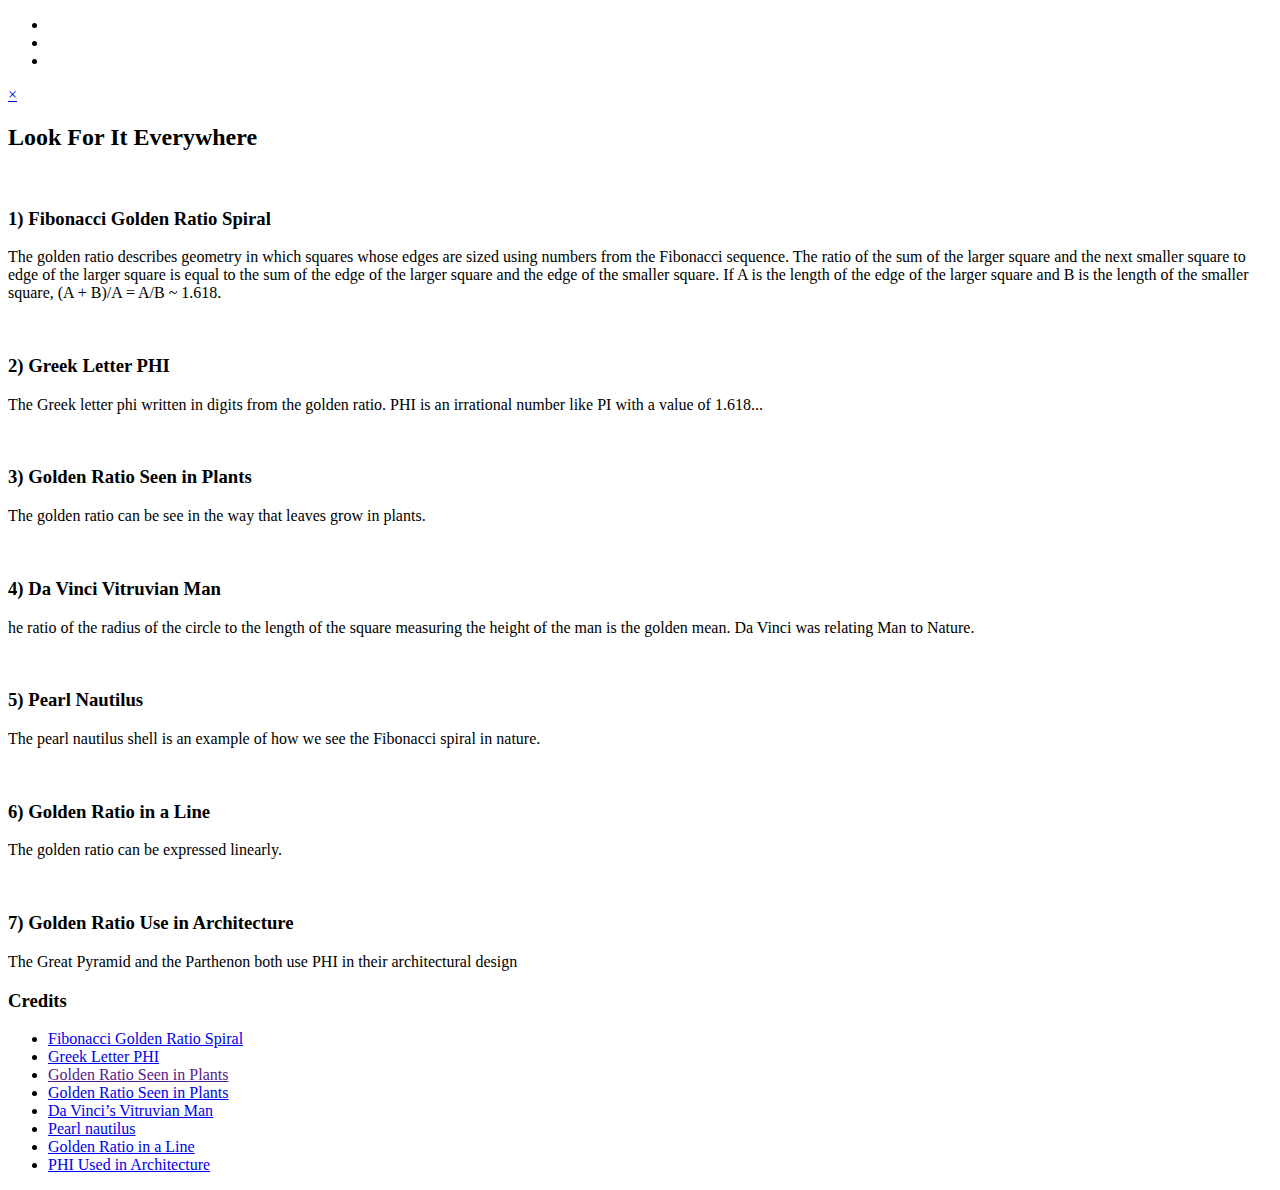
==== index.html @ 10fde808 "started todos" ====
<!DOCTYPE html>
<html lang="en">

<head>
    <meta charset="UTF-8">
    <title>Golden Ratio</title>
    <meta name="viewport" content="width=device-width, initial-scale=1.0">
    <meta http-equiv="X-UA-Compatible" content="ie=edge">
    <link rel="stylesheet" href="https://use.fontawesome.com/releases/v5.6.3/css/all.css"
        integrity="sha384-UHRtZLI+pbxtHCWp1t77Bi1L4ZtiqrqD80Kn4Z8NTSRyMA2Fd33n5dQ8lWUE00s/" crossorigin="anonymous">
    <link href="https://fonts.googleapis.com/css?family=Montserrat%7CUbuntu" rel="stylesheet">
    <link rel="stylesheet" href="css/style.css">
    <link rel="icon" type="image/png" href="images/phi_640.png">
</head>

<body>
    <ul class="icon-bar">
        <li>
            <a target="_blank" href="https://www.facebook.com/megan.otis" class="facebook"><i
                    class="fab fa-facebook"></i></a>
        </li>
        <li>
            <a target="_blank" href="https://www.twitter.com/meganmotis" class="twitter"><i
                    class="fab fa-twitter"></i></a>
        </li>
        <li>
            <a target="_blank" href="https://www.github.com/meganmotis" class="github"><i class="fab fa-github"></i></a>
        </li>
    </ul>


    <header class="header">
        <!-- TODO add hamburger and brand to all headers -->
    </header>

    <nav id="nav">
        <a class="toggle close" href="#">×</a>
        <ul>
            <!-- TODO add list items with navigation and set current page active -->
        </ul>
    </nav>
    <section role="main">
        <h2>Look For It Everywhere</h2>
        <article>
            <img alt="" src="images/fibonacci-spiral.png">
            <h3>1) Fibonacci Golden Ratio Spiral</h3>
            <p>The golden ratio describes geometry in which squares whose edges are sized using numbers from the
                Fibonacci sequence. The ratio of the sum of the larger square and the next smaller square to
                edge
                of the larger square is equal to the sum of the edge of the larger square and the edge of the
                smaller square. If A is the length of the edge of the larger square and B is the length of the
                smaller square, (A + B)/A = A/B ~ 1.618.
            </p>
        </article>
        <article>
            <img alt="" src="images/phi_with_golden_ratio_digits.png">
            <h3>2) Greek Letter PHI</h3>
            <p>The Greek letter phi written in digits from the golden ratio. PHI is an irrational number like PI
                with a value of 1.618...
            </p>
        </article>
        <article>
            <img alt="" src="images/golden-ratio-leaf.jpeg">
            <h3>3) Golden Ratio Seen in Plants</h3>
            <p>The golden ratio can be see in the way that leaves grow in plants.
            </p>
        </article>
        <article>
            <img alt="" src="images/vitruvian.jpg">
            <h3>4) Da Vinci Vitruvian Man</h3>
            <p>he ratio of the radius of the circle to the length of the square measuring the height of the man
                is
                the golden mean. Da Vinci was relating Man to Nature.</p>
        </article>
        <article>
            <img alt="" src="images/pearl-nautilus-shell.jpg">
            <h3>5) Pearl Nautilus</h3>
            <p>The pearl nautilus shell is an example of how we see the Fibonacci spiral in nature.</p>
        </article>
        <article>
            <img alt="" src="images/golden-ratio-line.png">
            <h3>6) Golden Ratio in a Line</h3>
            <p>The golden ratio can be expressed linearly.
            </p>
        </article>
        <article>
            <img alt="" src="images/golden-ratio-architecture.jpg">
            <h3>7) Golden Ratio Use in Architecture</h3>
            <p>The Great Pyramid and the Parthenon both use PHI in their architectural design</p>
        </article>
    </section>

    <aside>
        <h3>Credits</h3>
        <ul>
            <li><a href="https://pixabay.com/en/fibonacci-golden-ratio-3594147/
                        " target="_blank">Fibonacci Golden Ratio Spiral</a></li>
            <li><a href="https://commons.wikimedia.org/wiki/File:phi_with_golden_ratio_digits.PNG" target="_blank">Greek
                    Letter PHI</a></li>
            <li><a href="" target="_blank">Golden Ratio Seen in Plants</a></li>

            <li><a href="https://pixabay.com/en/pi-golden-ratio-sacred-geometry-1458972/
                        " target="_blank">Golden Ratio Seen in Plants</a></li>

            <li><a href="https://commons.wikimedia.org/wiki/File:0_The_Vitruvian_Man_-_by_Leonardo_da_Vinci.jpg
                        " target="_blank">Da Vinci’s Vitruvian Man</a></li>

            <li><a href="https://www.goodfreephotos.com/" target="_blank">Pearl nautilus</a></li>

            <li><a href="https://commons.wikimedia.org/wiki/File:Golden_ratio_line.svg
                        " target="_blank">Golden Ratio in a Line
                </a></li>
            <li><a href="https://commons.wikimedia.org/wiki/File:Golden-ratio.jpg" target="_blank">PHI Used in
                    Architecture
                </a></li>
        </ul>

    </aside>

    <footer>
        <!-- TODO add footer contents -->
    </footer>

</body>

</html>
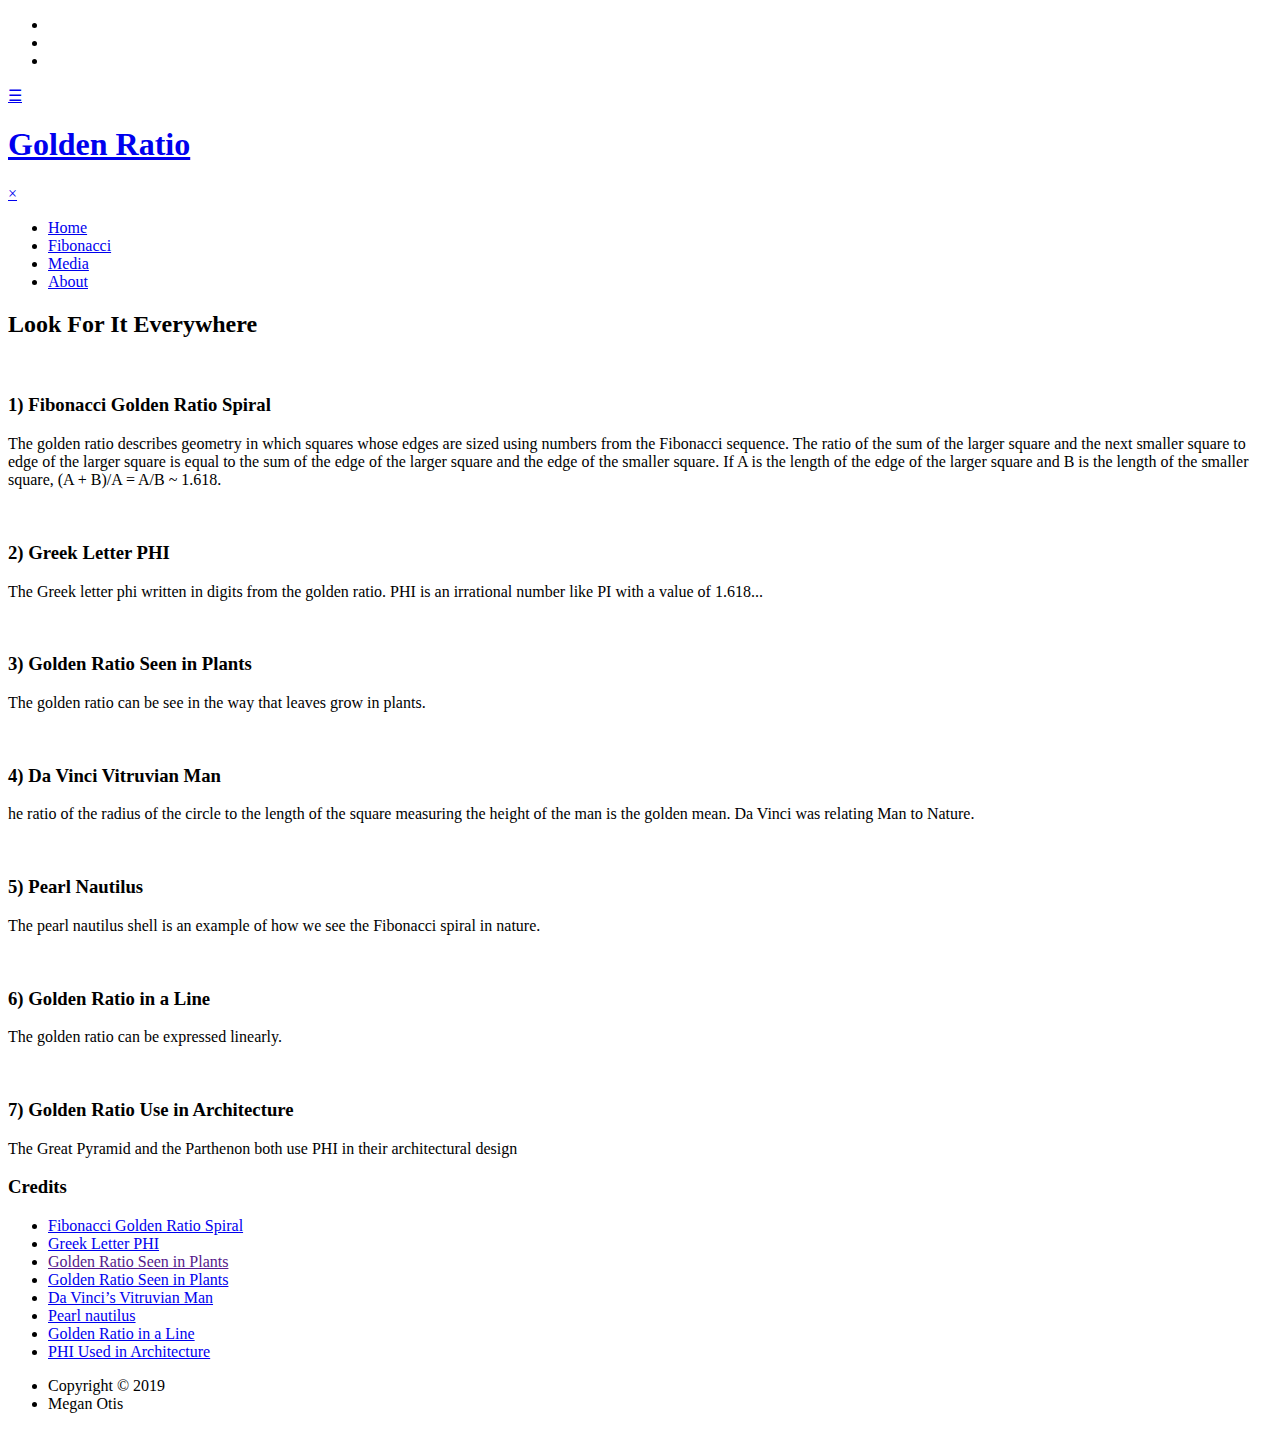
==== commit aca022cb: "added navigation links" ====
--- a/index.html
+++ b/index.html
@@ -30,13 +30,25 @@
 
 
     <header class="header">
-        <!-- TODO add hamburger and brand to all headers -->
+        <a class="toggle open" href="#nav">&#9776;</a>
+        <h1 class="brand"><a href="./index.html">Golden Ratio</a></h1>
     </header>
 
     <nav id="nav">
         <a class="toggle close" href="#">×</a>
         <ul>
-            <!-- TODO add list items with navigation and set current page active -->
+            <li class="active">
+                <a href="#">Home</a>
+            </li>
+            <li>
+                <a href="fibonacci.html">Fibonacci</a>
+            </li>
+            <li>
+                <a href="media.html">Media</a>
+            </li>
+            <li>
+                <a href="about.html">About</a>
+            </li>
         </ul>
     </nav>
     <section role="main">
@@ -118,7 +130,10 @@
     </aside>
 
     <footer>
-        <!-- TODO add footer contents -->
+        <ul class="copyright">
+            <li>Copyright &copy; 2019</li>
+            <li>Megan Otis</li>
+        </ul>
     </footer>
 
 </body>
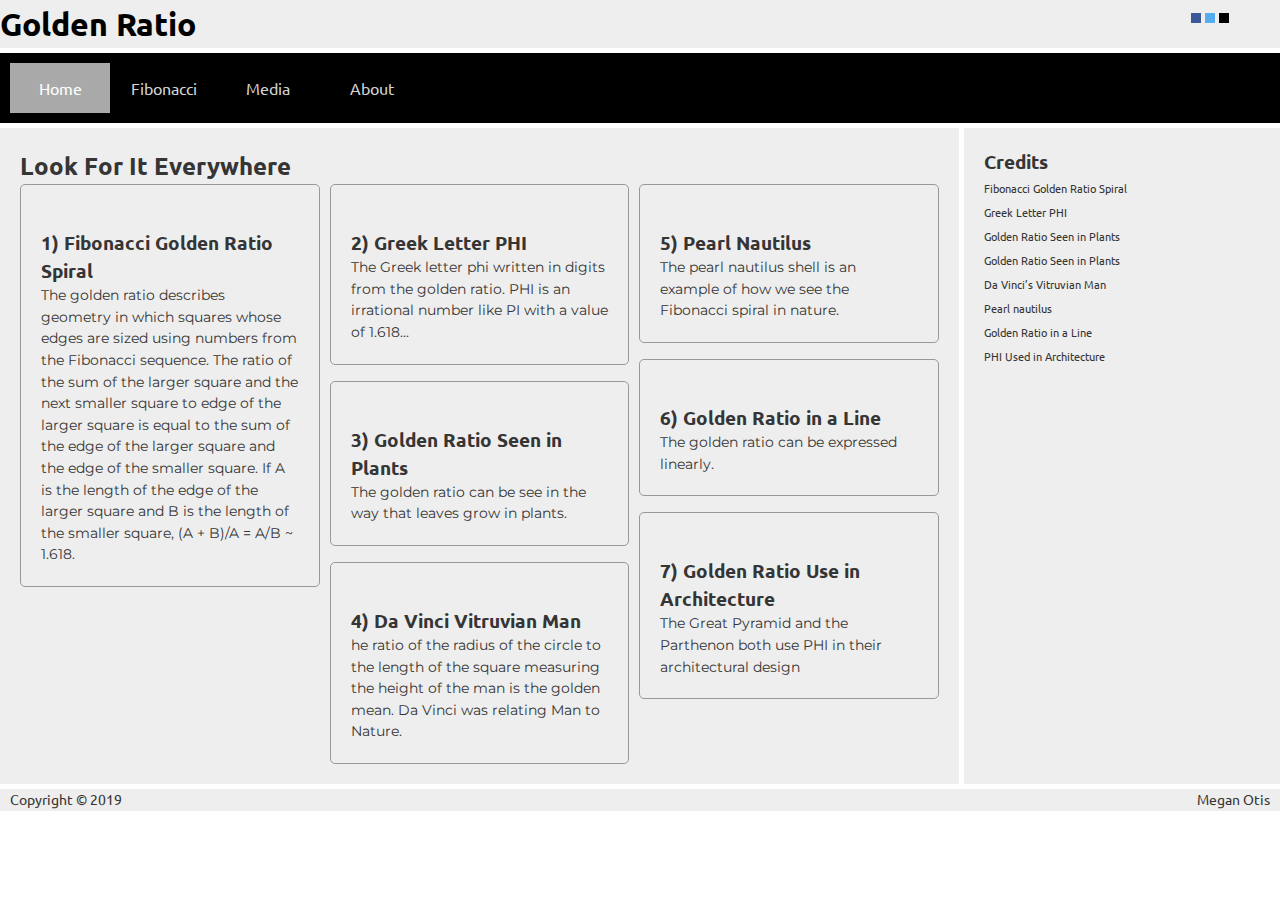
==== commit bad20cbe: "finished styling" ====
--- a/index.html
+++ b/index.html
@@ -28,114 +28,119 @@
         </li>
     </ul>
 
+    <div class="container">
+        <header class="header">
+            <a class="toggle open" href="#nav">&#9776;</a>
+            <h1 class="brand"><a href="./index.html">Golden Ratio</a></h1>
+        </header>
 
-    <header class="header">
-        <a class="toggle open" href="#nav">&#9776;</a>
-        <h1 class="brand"><a href="./index.html">Golden Ratio</a></h1>
-    </header>
+        <nav id="nav">
+            <a class="toggle close" href="#">×</a>
+            <ul>
+                <li class="active">
+                    <a href="#">Home</a>
+                </li>
+                <li>
+                    <a href="fibonacci.html">Fibonacci</a>
+                </li>
+                <li>
+                    <a href="media.html">Media</a>
+                </li>
+                <li>
+                    <a href="about.html">About</a>
+                </li>
+            </ul>
+        </nav>
 
-    <nav id="nav">
-        <a class="toggle close" href="#">×</a>
-        <ul>
-            <li class="active">
-                <a href="#">Home</a>
-            </li>
-            <li>
-                <a href="fibonacci.html">Fibonacci</a>
-            </li>
-            <li>
-                <a href="media.html">Media</a>
-            </li>
-            <li>
-                <a href="about.html">About</a>
-            </li>
-        </ul>
-    </nav>
-    <section role="main">
-        <h2>Look For It Everywhere</h2>
-        <article>
-            <img alt="" src="images/fibonacci-spiral.png">
-            <h3>1) Fibonacci Golden Ratio Spiral</h3>
-            <p>The golden ratio describes geometry in which squares whose edges are sized using numbers from the
-                Fibonacci sequence. The ratio of the sum of the larger square and the next smaller square to
-                edge
-                of the larger square is equal to the sum of the edge of the larger square and the edge of the
-                smaller square. If A is the length of the edge of the larger square and B is the length of the
-                smaller square, (A + B)/A = A/B ~ 1.618.
-            </p>
-        </article>
-        <article>
-            <img alt="" src="images/phi_with_golden_ratio_digits.png">
-            <h3>2) Greek Letter PHI</h3>
-            <p>The Greek letter phi written in digits from the golden ratio. PHI is an irrational number like PI
-                with a value of 1.618...
-            </p>
-        </article>
-        <article>
-            <img alt="" src="images/golden-ratio-leaf.jpeg">
-            <h3>3) Golden Ratio Seen in Plants</h3>
-            <p>The golden ratio can be see in the way that leaves grow in plants.
-            </p>
-        </article>
-        <article>
-            <img alt="" src="images/vitruvian.jpg">
-            <h3>4) Da Vinci Vitruvian Man</h3>
-            <p>he ratio of the radius of the circle to the length of the square measuring the height of the man
-                is
-                the golden mean. Da Vinci was relating Man to Nature.</p>
-        </article>
-        <article>
-            <img alt="" src="images/pearl-nautilus-shell.jpg">
-            <h3>5) Pearl Nautilus</h3>
-            <p>The pearl nautilus shell is an example of how we see the Fibonacci spiral in nature.</p>
-        </article>
-        <article>
-            <img alt="" src="images/golden-ratio-line.png">
-            <h3>6) Golden Ratio in a Line</h3>
-            <p>The golden ratio can be expressed linearly.
-            </p>
-        </article>
-        <article>
-            <img alt="" src="images/golden-ratio-architecture.jpg">
-            <h3>7) Golden Ratio Use in Architecture</h3>
-            <p>The Great Pyramid and the Parthenon both use PHI in their architectural design</p>
-        </article>
-    </section>
+        <section role="main">
+            <h2>Look For It Everywhere</h2>
+            <div class="golden-mason">
+                <article>
+                    <img alt="" src="images/fibonacci-spiral.png">
+                    <h3>1) Fibonacci Golden Ratio Spiral</h3>
+                    <p>The golden ratio describes geometry in which squares whose edges are sized using numbers from the
+                        Fibonacci sequence. The ratio of the sum of the larger square and the next smaller square to
+                        edge
+                        of the larger square is equal to the sum of the edge of the larger square and the edge of the
+                        smaller square. If A is the length of the edge of the larger square and B is the length of the
+                        smaller square, (A + B)/A = A/B ~ 1.618.
+                    </p>
+                </article>
+                <article>
+                    <img alt="" src="images/phi_with_golden_ratio_digits.png">
+                    <h3>2) Greek Letter PHI</h3>
+                    <p>The Greek letter phi written in digits from the golden ratio. PHI is an irrational number like PI
+                        with a value of 1.618...
+                    </p>
+                </article>
+                <article>
+                    <img alt="" src="images/golden-ratio-leaf.jpeg">
+                    <h3>3) Golden Ratio Seen in Plants</h3>
+                    <p>The golden ratio can be see in the way that leaves grow in plants.
+                    </p>
+                </article>
+                <article>
+                    <img alt="" src="images/vitruvian.jpg">
+                    <h3>4) Da Vinci Vitruvian Man</h3>
+                    <p>he ratio of the radius of the circle to the length of the square measuring the height of the man
+                        is
+                        the golden mean. Da Vinci was relating Man to Nature.</p>
+                </article>
+                <article>
+                    <img alt="" src="images/pearl-nautilus-shell.jpg">
+                    <h3>5) Pearl Nautilus</h3>
+                    <p>The pearl nautilus shell is an example of how we see the Fibonacci spiral in nature.</p>
+                </article>
+                <article>
+                    <img alt="" src="images/golden-ratio-line.png">
+                    <h3>6) Golden Ratio in a Line</h3>
+                    <p>The golden ratio can be expressed linearly.
+                    </p>
+                </article>
+                <article>
+                    <img alt="" src="images/golden-ratio-architecture.jpg">
+                    <h3>7) Golden Ratio Use in Architecture</h3>
+                    <p>The Great Pyramid and the Parthenon both use PHI in their architectural design</p>
+                </article>
+            </div>
+        </section>
 
-    <aside>
-        <h3>Credits</h3>
-        <ul>
-            <li><a href="https://pixabay.com/en/fibonacci-golden-ratio-3594147/
+        <aside>
+            <h3>Credits</h3>
+            <div class="credits">
+                <ul>
+                    <li><a href="https://pixabay.com/en/fibonacci-golden-ratio-3594147/
                         " target="_blank">Fibonacci Golden Ratio Spiral</a></li>
-            <li><a href="https://commons.wikimedia.org/wiki/File:phi_with_golden_ratio_digits.PNG" target="_blank">Greek
-                    Letter PHI</a></li>
-            <li><a href="" target="_blank">Golden Ratio Seen in Plants</a></li>
+                    <li><a href="https://commons.wikimedia.org/wiki/File:phi_with_golden_ratio_digits.PNG"
+                            target="_blank">Greek
+                            Letter PHI</a></li>
+                    <li><a href="" target="_blank">Golden Ratio Seen in Plants</a></li>
 
-            <li><a href="https://pixabay.com/en/pi-golden-ratio-sacred-geometry-1458972/
+                    <li><a href="https://pixabay.com/en/pi-golden-ratio-sacred-geometry-1458972/
                         " target="_blank">Golden Ratio Seen in Plants</a></li>
 
-            <li><a href="https://commons.wikimedia.org/wiki/File:0_The_Vitruvian_Man_-_by_Leonardo_da_Vinci.jpg
+                    <li><a href="https://commons.wikimedia.org/wiki/File:0_The_Vitruvian_Man_-_by_Leonardo_da_Vinci.jpg
                         " target="_blank">Da Vinci’s Vitruvian Man</a></li>
 
-            <li><a href="https://www.goodfreephotos.com/" target="_blank">Pearl nautilus</a></li>
+                    <li><a href="https://www.goodfreephotos.com/" target="_blank">Pearl nautilus</a></li>
 
-            <li><a href="https://commons.wikimedia.org/wiki/File:Golden_ratio_line.svg
+                    <li><a href="https://commons.wikimedia.org/wiki/File:Golden_ratio_line.svg
                         " target="_blank">Golden Ratio in a Line
-                </a></li>
-            <li><a href="https://commons.wikimedia.org/wiki/File:Golden-ratio.jpg" target="_blank">PHI Used in
-                    Architecture
-                </a></li>
-        </ul>
+                        </a></li>
+                    <li><a href="https://commons.wikimedia.org/wiki/File:Golden-ratio.jpg" target="_blank">PHI Used in
+                            Architecture
+                        </a></li>
+                </ul>
+            </div>
+        </aside>
 
-    </aside>
-
-    <footer>
-        <ul class="copyright">
-            <li>Copyright &copy; 2019</li>
-            <li>Megan Otis</li>
-        </ul>
-    </footer>
-
+        <footer>
+            <ul class="copyright">
+                <li>Copyright &copy; 2019</li>
+                <li>Megan Otis</li>
+            </ul>
+        </footer>
+    </div>
 </body>
 
 </html>--- a/css/style.css
+++ b/css/style.css
@@ -0,0 +1,444 @@
+/* Reset the browser defaults */
+
+* {
+    box-sizing: border-box;
+    margin: 0;
+    padding: 0;
+}
+
+/* variables for color and font */
+
+:root {
+    --main-bg-color: white;
+    --main-text-color: #353535;
+    --container-bg-color: rgb(238, 238, 238);
+    --nav-bg-color: black;
+    --nav-text-color: lightgray;
+    --nav-hover-color: darkgray;
+    --nav-active: white;
+    --mason-border-color: #999;
+    --brand-color: black;
+    --font-serif-titles: 'Ubuntu', serif;
+    --font-serif-text: 'Montserrat', serif;
+    --container-bg-color: #eeeeee;
+    --masonry-bg-color: #fff;
+    --masonry-link: black;
+    --facebook-bg: #3B5998;
+    --twitter-bg: #55ACEE;
+    --github-bg: #000;
+    --icon-hover: goldenrod;
+    --icon-color: white;
+    --credit-hover-color: white;
+    --credit-hover-bg: black;
+    --calc-table-border: #ddd;
+    --math-color: white;
+    --math-bg-color: black;
+}
+
+/* fonts */
+
+h1,
+h2,
+h3,
+h4,
+h5,
+h6,
+footer,
+h1 a,
+li a {
+    font-family: var(--font-serif-titles);
+}
+
+figcaption {
+    font-family: var(--font-serif-titles);
+    font-size: .7rem
+}
+
+p {
+    font-family: var(--font-serif-text);
+}
+
+/* brand */
+
+.brand a {
+    color: var(--brand-color);
+    text-decoration: none;
+}
+
+/* layout */
+
+.container {
+    display: grid;
+    grid-template-columns: 1fr;
+    grid-gap: 5px;
+}
+
+.single-col-container>*,
+.container>* {
+    color: var(--main-text-color);
+    line-height: 1.5;
+    background: var(--container-bg-color);
+}
+
+.single-col-container nav,
+.container nav {
+    padding: 10px;
+}
+
+.container>aside,
+section {
+    padding: 20px;
+}
+
+footer {
+    padding: 0 10px;
+}
+
+/* nav */
+
+.single-col-container nav,
+.container nav {
+    background-color: var(--nav-bg-color);
+}
+
+nav ul {
+    list-style: none;
+    margin: 0;
+    padding: 0;
+}
+
+nav a {
+    color: var(--nav-text-color);
+    text-decoration: none;
+}
+
+nav a:hover {
+    text-decoration: none;
+}
+
+a.toggle {
+    text-decoration: none;
+}
+
+nav .active {
+    background-color: var(--nav-hover-color);
+    height: 50px;
+    line-height: 50px;
+}
+
+nav li {
+    text-align: center;
+}
+
+nav .active a {
+    color: var(--nav-active);
+}
+
+/* media queries */
+
+@media only screen and (min-width: 600px) {
+
+    /* grid */
+    .single-col-container,
+    .container {
+        grid-template-columns: repeat(4, 1fr);
+    }
+
+    /* specific item styles */
+    .single-col-container,
+    .container header,
+    .container nav,
+    .container footer {
+        grid-column: span 4;
+    }
+
+    .container section {
+        grid-column: span 3;
+    }
+
+    /* nav styles */
+    nav ul li {
+        display: inline-block;
+        width: 100px;
+
+    }
+
+    /* hide toggle */
+    .toggle {
+        display: none;
+    }
+
+    .header {
+        width: 100%;
+        height: auto;
+        background-image: url("../images/fibonacci-numbers.png");
+        background-repeat: no-repeat;
+        background-size: 100% 100%;
+    }
+
+}
+
+/* hamburger nav */
+
+@media only screen and (max-width: 599px) {
+
+    #nav {
+        transition: transform .3s ease-in-out;
+        top: 0;
+        bottom: 0;
+        position: fixed;
+        width: 300px;
+        right: -340px;
+    }
+
+    #nav:target {
+        transform: translateX(-340px);
+    }
+
+    .close {
+        text-align: right;
+        display: block;
+        text-decoration: none;
+        font-size: 3em;
+        position: relative;
+        top: -30px;
+    }
+
+    .open {
+        text-align: left;
+        color: var(--main-text-color);
+        font-size: 2em;
+        padding-left: 5px;
+    }
+
+}
+
+/* masonry */
+
+.golden-mason img {
+    width: 100%;
+}
+
+.golden-mason article {
+    padding: 20px;
+    border: 1px solid var(--mason-border-color);
+    border-radius: 5px;
+    background-color: var(masonry-bg-color);
+}
+
+.golden-mason a:link,
+.golden-mason a:visited {
+    color: var(--masonry-link);
+}
+
+.golden-mason h1 {
+    margin-top: 0;
+    margin-left: 0.75rem;
+}
+
+.golden-mason {
+    column-count: 3;
+    columns: 250px;
+    column-gap: 10px;
+}
+
+.golden-mason article {
+    break-inside: avoid-column;
+    margin-bottom: 1rem;
+}
+
+.golden-mason p {
+    font-size: .9rem;
+}
+
+/* aside */
+
+aside p {
+    font-size: .9rem;
+}
+
+/* footer */
+
+ul.copyright {
+    padding: 0;
+    display: flex;
+    list-style-type: none;
+    justify-content: space-between;
+}
+
+.copyright li {
+    font-size: .9rem;
+}
+
+/* icon bar social links */
+
+.icon-bar {
+    position: fixed;
+    top: 1%;
+    right: 4%;
+}
+
+icon-bar ul {
+    list-style-type: none;
+}
+
+.icon-bar li {
+    display: inline-block;
+}
+
+.icon-bar a {
+    display: block;
+    text-align: center;
+    padding: 5px;
+    transition: all 0.3s ease;
+    font-size: 20px;
+}
+
+.icon-bar a:hover {
+    background-color: var(--icon-hover);
+}
+
+.facebook {
+    background-color: var(--facebook-bg);
+    color: var(--icon-color)
+}
+
+.twitter {
+    background-color: var(--twitter-bg);
+    color: var(--icon-color);
+}
+
+.github {
+    background-color: var(--github-bg);
+    color: var(--icon-color);
+}
+
+/* credits */
+
+.credits ul {
+    list-style-type: none;
+    padding: 0;
+}
+
+.credits a {
+    font-size: .7em;
+    text-decoration: none;
+    color: var(--main-text-color);
+}
+
+.credits a:hover {
+    background-color: var(--credit-hover-bg);
+    color: var(--credit-hover-color);
+    cursor: pointer;
+}
+
+/* Fibonacci */
+
+.fib-aside {
+    display: flex;
+    flex-direction: column;
+    align-items: center;
+}
+
+.fib-aside img {
+    width: 180px;
+    height: auto;
+}
+
+/* table */
+
+.calc-table table {
+    font-family: arial, sans-serif;
+    border-collapse: collapse;
+    border-spacing: 0;
+    width: 100%;
+    border: 1px solid var(--calc-table-border);
+}
+
+.calc-table th,
+.cacl-table td {
+    border: 1px solid var(--calc-table-border);
+    text-align: left;
+    padding: 8px;
+}
+
+.calc-table tr:nth-child(even) {
+    background-color: var(--calc-table-border);
+}
+
+.calc-table caption {
+    caption-side: top;
+    text-align: left;
+    font-style: italic;
+}
+
+/* math */
+
+.math {
+    margin: 20px auto;
+    padding: 10px 30px;
+    width: 200px;
+    background-color: var(--math-bg-color);
+    color: var(--math-color);
+}
+
+/* Responsive iFrames */
+
+.resp-container {
+    position: relative;
+    overflow: hidden;
+    padding-top: 56.25%;
+}
+
+.resp-iframe {
+    position: absolute;
+    top: 0;
+    left: 0;
+    width: 100%;
+    height: 100%;
+    border: 0;
+}
+
+.frame-container {
+    margin: 0 auto;
+    width: 80%;
+}
+
+.frame-container {
+    text-align: center;
+}
+
+
+.audio-container {
+    display: grid;
+    grid-template-columns: repeat(auto-fill, minmax(300px, 1fr));
+    /* see notes below */
+
+    background-color: var(--nav-text-color);
+    align-items: center;
+}
+
+@media only screen and (min-width: 600px) {
+    .audio-container {
+        grid-template-columns: 1fr 1fr;
+    }
+
+    .audio-container iframe {
+        margin-top: 20px;
+    }
+}
+
+/* About */
+
+.learning-objectives {
+    margin: 20px;
+  }
+  
+  .learning-objectives li {
+    font-family: var(--font-serif-titles);
+  }
+  
+  .xkcd-container img {
+    width: 320px;
+    height: auto;
+  }